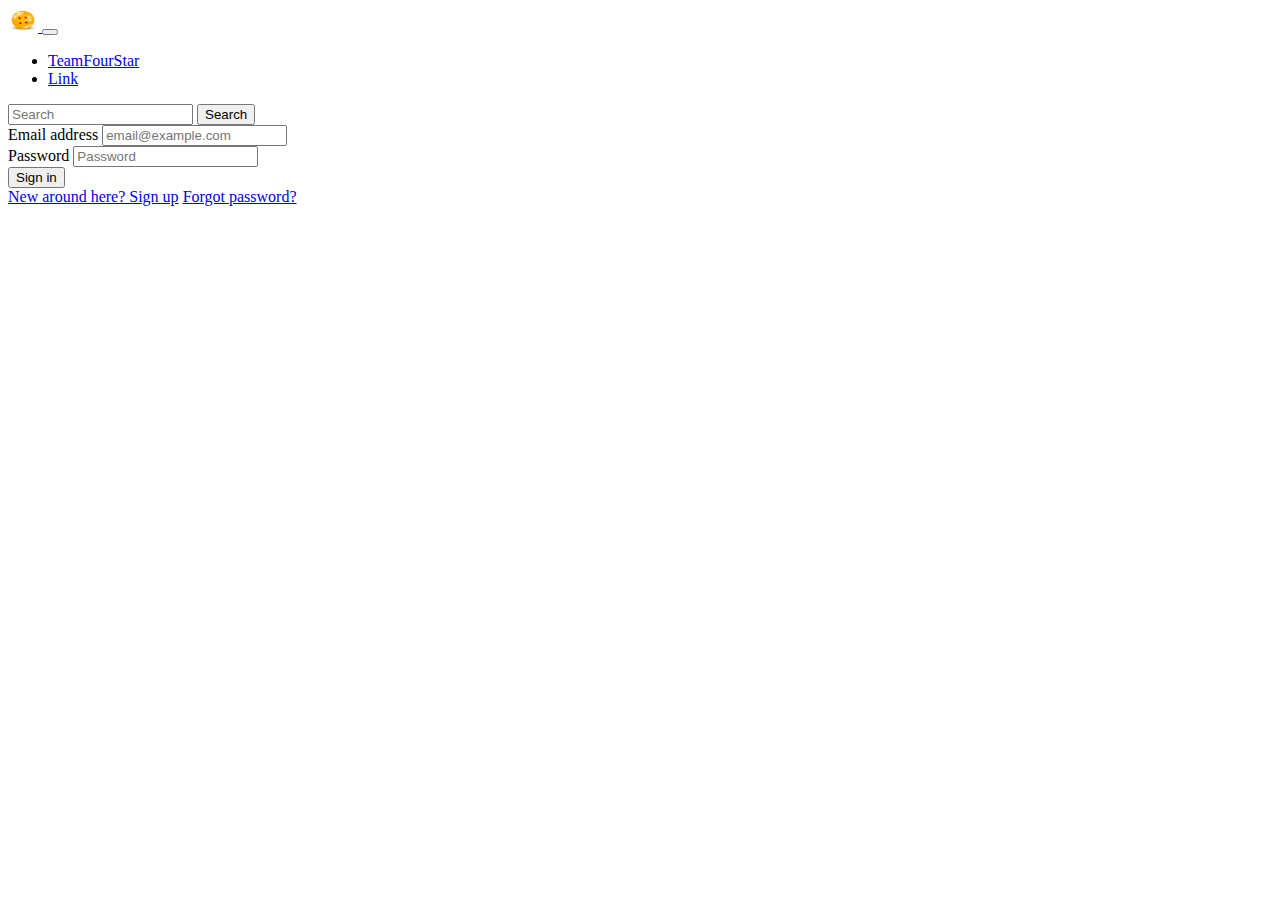
==== src/main/webapp/index.html @ f705a890 "Created Project structure and began implementing the server calls and endpoints as well as created a" ====
<!DOCTYPE html>
<html lang="en">
<head>
    <meta charset="UTF-8">
    <link href="https://cdn.jsdelivr.net/npm/bootstrap@5.0.0-beta3/dist/css/bootstrap.min.css" rel="stylesheet" integrity="sha384-eOJMYsd53ii+scO/bJGFsiCZc+5NDVN2yr8+0RDqr0Ql0h+rP48ckxlpbzKgwra6" crossorigin="anonymous">
    <link rel="stylesheet" href="https://cdnjs.cloudflare.com/ajax/libs/font-awesome/5.15.3/css/all.min.css" integrity="sha512-iBBXm8fW90+nuLcSKlbmrPcLa0OT92xO1BIsZ+ywDWZCvqsWgccV3gFoRBv0z+8dLJgyAHIhR35VZc2oM/gI1w==" crossorigin="anonymous" />
    <link rel="stylesheet" href="./assets/css/style.css">
    <title>T4S-ERS</title>
</head>
<body>

<nav class="navbar navbar-expand-lg navbar-light bg-light">
    <div class="container-fluid">
        <a class="navbar-brand" href="#">
            <img src="./assets/images/4star.png" alt="" width="30" height="24">
        </a>
        <button class="navbar-toggler" type="button" data-bs-toggle="collapse" data-bs-target="#navbarTogglerDemo02" aria-controls="navbarTogglerDemo02" aria-expanded="false" aria-label="Toggle navigation">
            <span class="navbar-toggler-icon"></span>
        </button>
        <div class="collapse navbar-collapse" id="navbarTogglerDemo02">
            <ul class="navbar-nav me-auto mb-2 mb-lg-0">
                <li class="nav-item">
                    <a class="nav-link active" aria-current="page" href="#">TeamFourStar</a>
                </li>
                <li class="nav-item">
                    <a class="nav-link" href="#">Link</a>
                </li>

            </ul>
            <form class="d-flex">
                <input class="form-control me-2" type="search" placeholder="Search" aria-label="Search">
                <button class="btn btn-outline-success" type="submit">Search</button>
            </form>
        </div>
    </div>
</nav>
<div class="container">
    <form class="px-4 py-3">
        <div class="mb-3">
            <label for="exampleDropdownFormEmail1" class="form-label">Email address</label>
            <input type="email" class="form-control" id="exampleDropdownFormEmail1" placeholder="email@example.com">
        </div>
        <div class="mb-3">
            <label for="exampleDropdownFormPassword1" class="form-label">Password</label>
            <input type="password" class="form-control" id="exampleDropdownFormPassword1" placeholder="Password">
        </div>

        <button type="submit" class="btn btn-primary">Sign in</button>
    </form>
    <div class="dropdown-divider"></div>

       <a class="dropdown-item" href="#">New around here? Sign up</a>
    <a class="dropdown-item" href="#">Forgot password?</a>

</div>
<script src="https://cdn.jsdelivr.net/npm/bootstrap@5.0.0-beta3/dist/js/bootstrap.bundle.min.js" integrity="sha384-JEW9xMcG8R+pH31jmWH6WWP0WintQrMb4s7ZOdauHnUtxwoG2vI5DkLtS3qm9Ekf" crossorigin="anonymous"></script>
<script src="./assets/javascript/app.js"></script>
</body>
</html>
---- src/main/webapp/assets/css/style.css ----
\
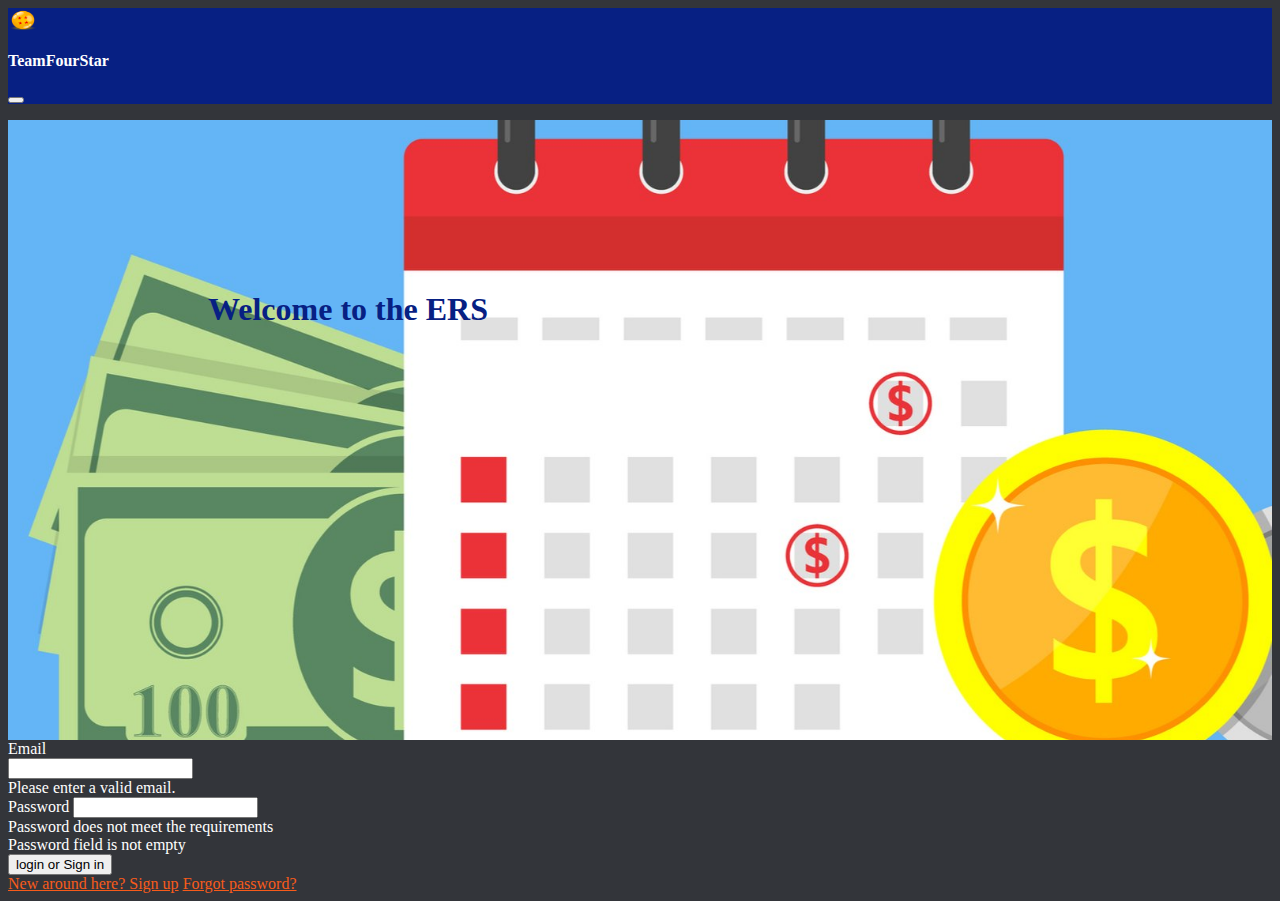
==== commit e34bcd4f: "project commplete" ====
--- a/src/main/webapp/index.html
+++ b/src/main/webapp/index.html
@@ -1,59 +1,93 @@
 <!DOCTYPE html>
 <html lang="en">
-<head>
-    <meta charset="UTF-8">
-    <link href="https://cdn.jsdelivr.net/npm/bootstrap@5.0.0-beta3/dist/css/bootstrap.min.css" rel="stylesheet" integrity="sha384-eOJMYsd53ii+scO/bJGFsiCZc+5NDVN2yr8+0RDqr0Ql0h+rP48ckxlpbzKgwra6" crossorigin="anonymous">
-    <link rel="stylesheet" href="https://cdnjs.cloudflare.com/ajax/libs/font-awesome/5.15.3/css/all.min.css" integrity="sha512-iBBXm8fW90+nuLcSKlbmrPcLa0OT92xO1BIsZ+ywDWZCvqsWgccV3gFoRBv0z+8dLJgyAHIhR35VZc2oM/gI1w==" crossorigin="anonymous" />
-    <link rel="stylesheet" href="./assets/css/style.css">
-    <title>T4S-ERS</title>
-</head>
-<body>
+  <head>
+    <meta charset="UTF-8" />
+    <link
+      href="https://cdn.jsdelivr.net/npm/bootstrap@5.0.0-beta3/dist/css/bootstrap.min.css"
+      rel="stylesheet"
+      integrity="sha384-eOJMYsd53ii+scO/bJGFsiCZc+5NDVN2yr8+0RDqr0Ql0h+rP48ckxlpbzKgwra6"
+      crossorigin="anonymous"
+    />
+    <link
+      rel="stylesheet"
+      href="https://cdnjs.cloudflare.com/ajax/libs/font-awesome/5.15.3/css/all.min.css"
+      integrity="sha512-iBBXm8fW90+nuLcSKlbmrPcLa0OT92xO1BIsZ+ywDWZCvqsWgccV3gFoRBv0z+8dLJgyAHIhR35VZc2oM/gI1w=="
+      crossorigin="anonymous"
+    />
+    <link rel="stylesheet" href="./assets/css/style.css" />
+    <title>Ers-Login</title>
+  </head>
+  <body>
+    <nav class="navbar navbar-expand-lg navbar-dark">
+      <div class="container-fluid">
+        <a class="navbar-brand" href="./index.html">
+          <!--home reference-->
+          <img src="./assets/images/4star.png" alt="" width="30" height="24" />
+        </a>
 
-<nav class="navbar navbar-expand-lg navbar-light bg-light">
-    <div class="container-fluid">
-        <a class="navbar-brand" href="#">
-            <img src="./assets/images/4star.png" alt="" width="30" height="24">
-        </a>
-        <button class="navbar-toggler" type="button" data-bs-toggle="collapse" data-bs-target="#navbarTogglerDemo02" aria-controls="navbarTogglerDemo02" aria-expanded="false" aria-label="Toggle navigation">
-            <span class="navbar-toggler-icon"></span>
+        <p class="navbar-nav mb-2 mb-lg-0" id="navName">TeamFourStar</p>
+
+        <button
+          class="navbar-toggler"
+          type="button"
+          data-bs-toggle="collapse"
+          data-bs-target="#navbarTogglerDemo02"
+          aria-controls="navbarTogglerDemo02"
+          aria-expanded="false"
+          aria-label="Toggle navigation"
+        >
+          <span class="navbar-toggler-icon"></span>
         </button>
         <div class="collapse navbar-collapse" id="navbarTogglerDemo02">
-            <ul class="navbar-nav me-auto mb-2 mb-lg-0">
-                <li class="nav-item">
-                    <a class="nav-link active" aria-current="page" href="#">TeamFourStar</a>
-                </li>
-                <li class="nav-item">
-                    <a class="nav-link" href="#">Link</a>
-                </li>
+          <ul class="navbar-nav me-auto mb-2 mb-lg-0">
 
-            </ul>
-            <form class="d-flex">
-                <input class="form-control me-2" type="search" placeholder="Search" aria-label="Search">
-                <button class="btn btn-outline-success" type="submit">Search</button>
-            </form>
+
+          </ul>
         </div>
+      </div>
+    </nav>
+
+    <div class="p-5 rounded-lg m-3" id="jumbotron">
+     <h1 class="d-flex justify-content-center"> Welcome to the ERS</h1>
     </div>
-</nav>
-<div class="container">
-    <form class="px-4 py-3">
-        <div class="mb-3">
-            <label for="exampleDropdownFormEmail1" class="form-label">Email address</label>
-            <input type="email" class="form-control" id="exampleDropdownFormEmail1" placeholder="email@example.com">
+    <div class="container">
+      <form class="px-4 py-3 needs-validation" novalidate>
+        <label for="username" class="form-label"
+          >Email</label
+        >
+        <div class="input-group has-validation">
+          <input
+            type="email"
+            class="form-control"
+            id="username"
+            aria-describedby="inputGroupPrepend"
+            required
+          />
+          <div class="invalid-feedback">Please enter a valid email.</div>
         </div>
-        <div class="mb-3">
-            <label for="exampleDropdownFormPassword1" class="form-label">Password</label>
-            <input type="password" class="form-control" id="exampleDropdownFormPassword1" placeholder="Password">
+        <div class="mt-3 mb-3">
+          <label for="password" class="form-label">Password</label>
+          <input type="password" class="form-control" id="password" required />
+          <div class="invalid-feedback">
+            Password does not meet the requirements
+          </div>
+          <div class="valid-feedback">Password field is not empty</div>
         </div>
 
-        <button type="submit" class="btn btn-primary">Sign in</button>
-    </form>
-    <div class="dropdown-divider"></div>
+        <button type="button" class="btn btn-primary" id="signIn">login or Sign in</button>
+      </form>
+      <div class="dropdown-divider"></div>
 
-       <a class="dropdown-item" href="#">New around here? Sign up</a>
-    <a class="dropdown-item" href="#">Forgot password?</a>
-
-</div>
-<script src="https://cdn.jsdelivr.net/npm/bootstrap@5.0.0-beta3/dist/js/bootstrap.bundle.min.js" integrity="sha384-JEW9xMcG8R+pH31jmWH6WWP0WintQrMb4s7ZOdauHnUtxwoG2vI5DkLtS3qm9Ekf" crossorigin="anonymous"></script>
-<script src="./assets/javascript/app.js"></script>
-</body>
-</html>+      <a class="dropdown-item" href="./register.html"
+        >New around here? Sign up</a
+      >
+      <a class="dropdown-item" href="#">Forgot password?</a>
+    </div>
+    <script
+      src="https://cdn.jsdelivr.net/npm/bootstrap@5.0.0-beta3/dist/js/bootstrap.bundle.min.js"
+      integrity="sha384-JEW9xMcG8R+pH31jmWH6WWP0WintQrMb4s7ZOdauHnUtxwoG2vI5DkLtS3qm9Ekf"
+      crossorigin="anonymous"
+    ></script>
+    <script src="./assets/javascript/index.js"></script>
+  </body>
+</html>
--- a/src/main/webapp/assets/css/style.css
+++ b/src/main/webapp/assets/css/style.css
@@ -1,2 +1,75 @@
-\
+body {
+    background-color: #33353a;
+    color: white;
+}
 
+#regWrapper {
+    margin-top: 8rem;
+    padding: 3rem;
+    background-color: #33353a;
+}
+
+#navName {
+    color: white;
+    text-align: left;
+    font-weight: bolder;
+}
+
+.close {
+    background-color: orange;
+    border: none;
+    height: 25px;
+    width: 25px;
+    border-radius: 50%;
+    color: red;
+}
+.fa-star{
+    position: relative;
+    right: 2px;
+}
+
+.dropdown-item:hover {
+    background-color: orange;
+}
+
+[aria-current] {
+    font-weight: bold;
+    text-decoration: underline;
+    text-decoration-color: #f85b1a;
+    text-decoration-thickness: 0.3em;
+}
+
+#logout {
+    font-weight: bold;
+}
+
+nav {
+    background-color: #072083;
+}
+
+.modal-content {
+    background-color: #3a3d42;
+    color: black;
+}
+
+.dropdown-item {
+    color: #f85b1a;
+}
+
+#passReqs {
+    width: 18rem;
+    background-color: #4e4848;
+}
+
+#jumbotron {
+    background-image: url("../images/jumbo.jpg");
+    height: 30vh;
+    background-size: cover;
+    background-position: center;
+    color: #072083;
+    align-items: center;
+    justify-content: center;
+    padding: 200px;
+    padding-top: 150px;
+
+}
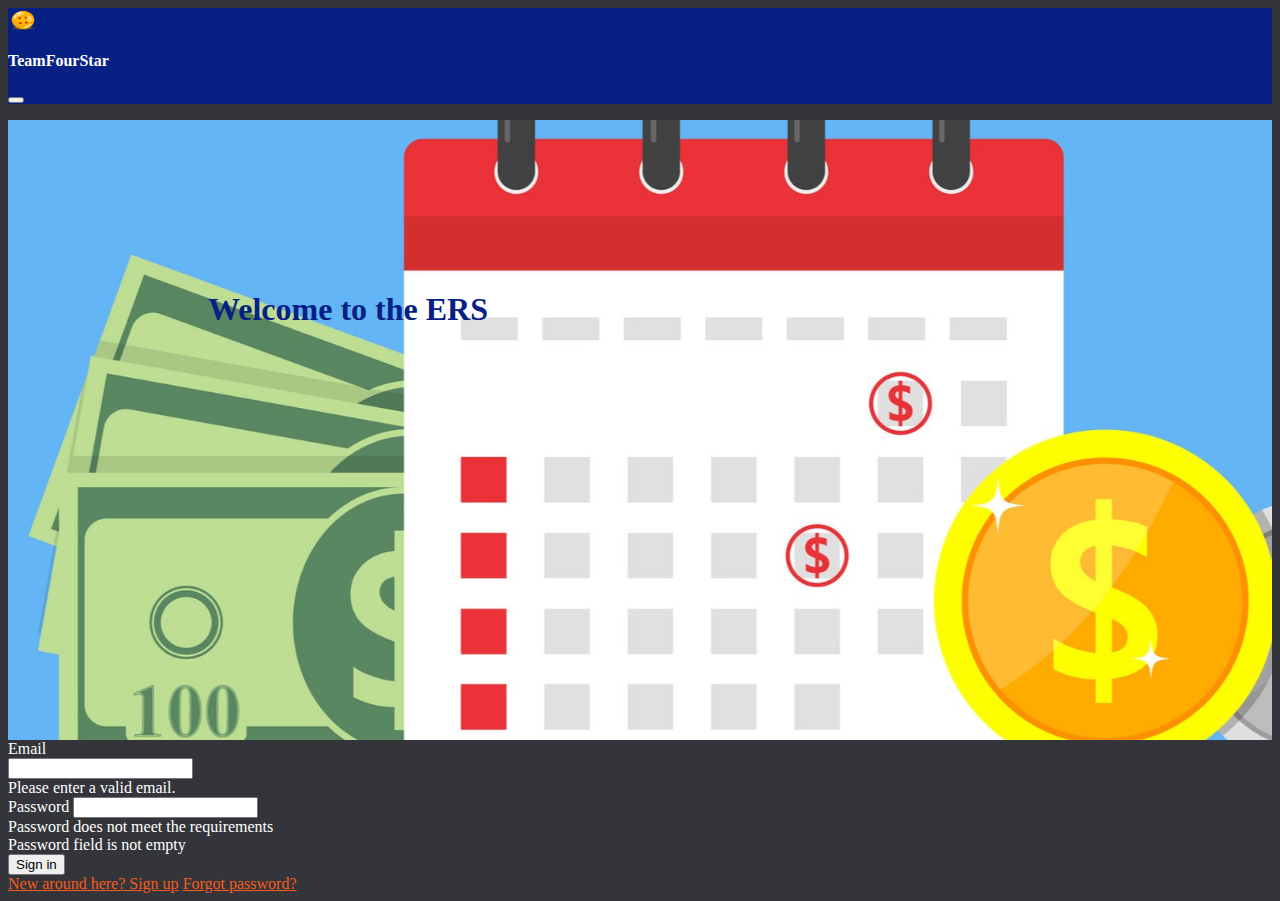
==== commit 30a94810: "Added some QoL changes" ====
--- a/src/main/webapp/index.html
+++ b/src/main/webapp/index.html
@@ -74,7 +74,7 @@
           <div class="valid-feedback">Password field is not empty</div>
         </div>
 
-        <button type="button" class="btn btn-primary" id="signIn">login or Sign in</button>
+        <button type="button" class="btn btn-primary" id="signIn">Sign in</button>
       </form>
       <div class="dropdown-divider"></div>
 
